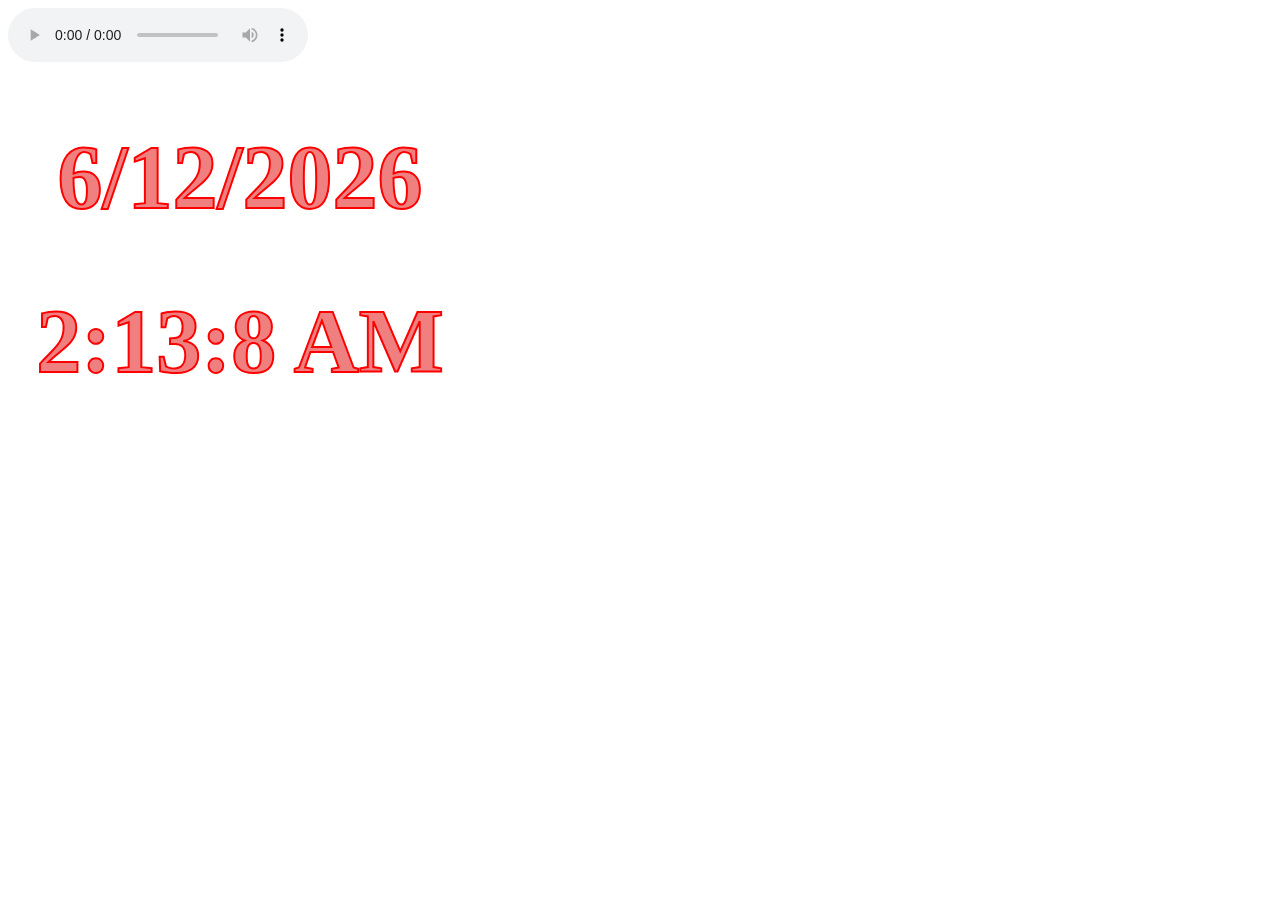
==== index.html @ 545ca081 "changes" ====
<!DOCTYPE html>
<html>
<head>
    <meta charset="utf-8">
    <meta name="viewport" content="width=device-width, initial-scale=1">
    <title>Date</title>
    <link rel="stylesheet" type="text/css" href="DateJs.css">
</head>
<body>

    <audio controls autoplay loop>
        <source src="C:\Users\Admin\Downloads\DolbyWalya.mp3" type="audio/mp3">
    </audio>
    <h1 id="dt">00/00/0000</h1>
    <h1 id="tm">00:00:00</h1>
    <script type="text/javascript">
        
        let dt = document.getElementById("dt");
        let tm = document.getElementById("tm");

        function updateDateTime() {
            let date = new Date();

            // Format date
            let day = date.getDate();
            let month = date.getMonth() + 1;
            let year = date.getFullYear();
            let formattedDate = `${day}/${month}/${year}`;

            // Format time
            let hours = date.getHours() % 12 || 12; // 12-hour format
            let minutes = date.getMinutes();
            let seconds = date.getSeconds();
            let period = date.getHours() < 12 ? 'AM' : 'PM';
            let formattedTime = `${hours}:${minutes}:${seconds} ${period}`;

            // Update date and time
            dt.innerHTML = formattedDate;
            tm.innerHTML = formattedTime;
        }

        // Update date and time every second
        setInterval(updateDateTime, 1000);
    </script>

</body>
</html>
---- DateJs.css ----
#dt {
    color: olive;
    text-align: center;
    /* margin-top: 10%; */
    margin-right: 800px;
    font-size: 90px;
    color: lightcoral; 
    font-family: italic;
    text-shadow: opx opx 10px; 
    -webkit-text-stroke: 2px red;
    /* background-color: whitesmoke; */
}

#tm {
    color: blue;
    text-align: center;
    /* margin-top: 2%; */
    margin-left: 0px; 
    margin-right: 800px;
    font-size: 90px;
    color: lightcoral; 
    font-family: italic;
    text-shadow: opx opx 10px; 
    -webkit-text-stroke: 2px red;
}

body {
    background-image: url(https://cdn.wallpapersafari.com/15/69/5skYAa.gif);
    
}
#dt {
    color: olive;
    text-align: center;
    /* margin-top: 10%; */
    margin-right: 800px;
    font-size: 90px;
    color: lightcoral; 
    font-family: italic;
    text-shadow: opx opx 10px;
    -webkit-text-stroke: 2px red;
    /* background-color: whitesmoke; */
}

#tm {
    color: blue;
    text-align: center;
    /* margin-top: 2%; */
    margin-left: 0px; /* This line is redundant, as you're not changing the default margin-left value */
    margin-right: 800px;
    font-size: 90px;
    color: lightcoral; /* This line is redundant, as you're redefining the color immediately after */
    font-family: italic;
    text-shadow: opx opx 10px; /* There seems to be a typo here. It should be '0px' instead of 'opx' */
    -webkit-text-stroke: 2px red;
}

body {
    background-image: url(https://cdn.wallpapersafari.com/15/69/5skYAa.gif);
    /* background-attachment: ; */ /* You can remove this line as it's commented out */
}
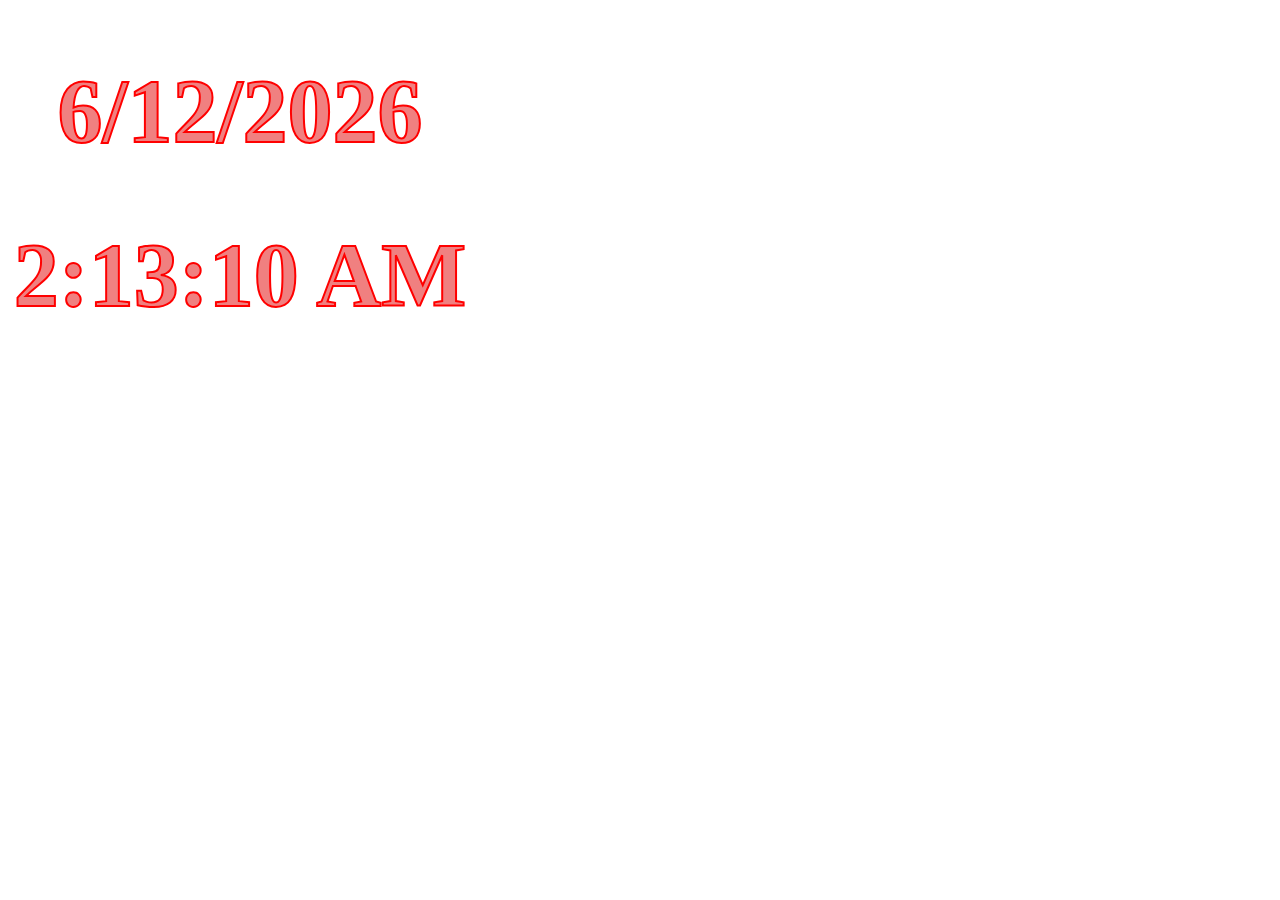
==== commit f380e869: "." ====
--- a/index.html
+++ b/index.html
@@ -8,9 +8,6 @@
 </head>
 <body>
 
-    <audio controls autoplay loop>
-        <source src="C:\Users\Admin\Downloads\DolbyWalya.mp3" type="audio/mp3">
-    </audio>
     <h1 id="dt">00/00/0000</h1>
     <h1 id="tm">00:00:00</h1>
     <script type="text/javascript">
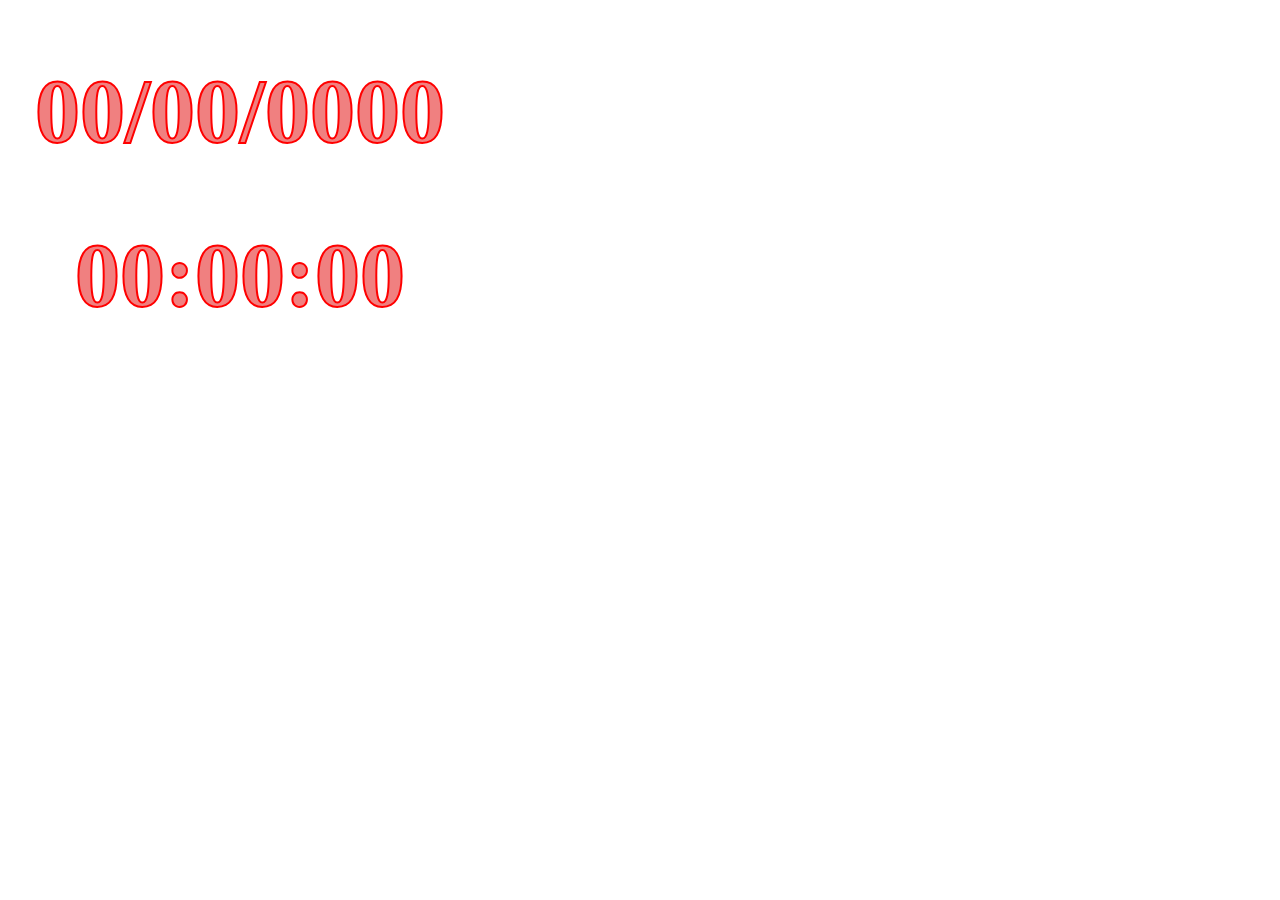
==== commit e72b36b1: "Update index.html" ====
--- a/index.html
+++ b/index.html
@@ -7,7 +7,6 @@
     <link rel="stylesheet" type="text/css" href="DateJs.css">
 </head>
 <body>
-
     <h1 id="dt">00/00/0000</h1>
     <h1 id="tm">00:00:00</h1>
     <script type="text/javascript">
